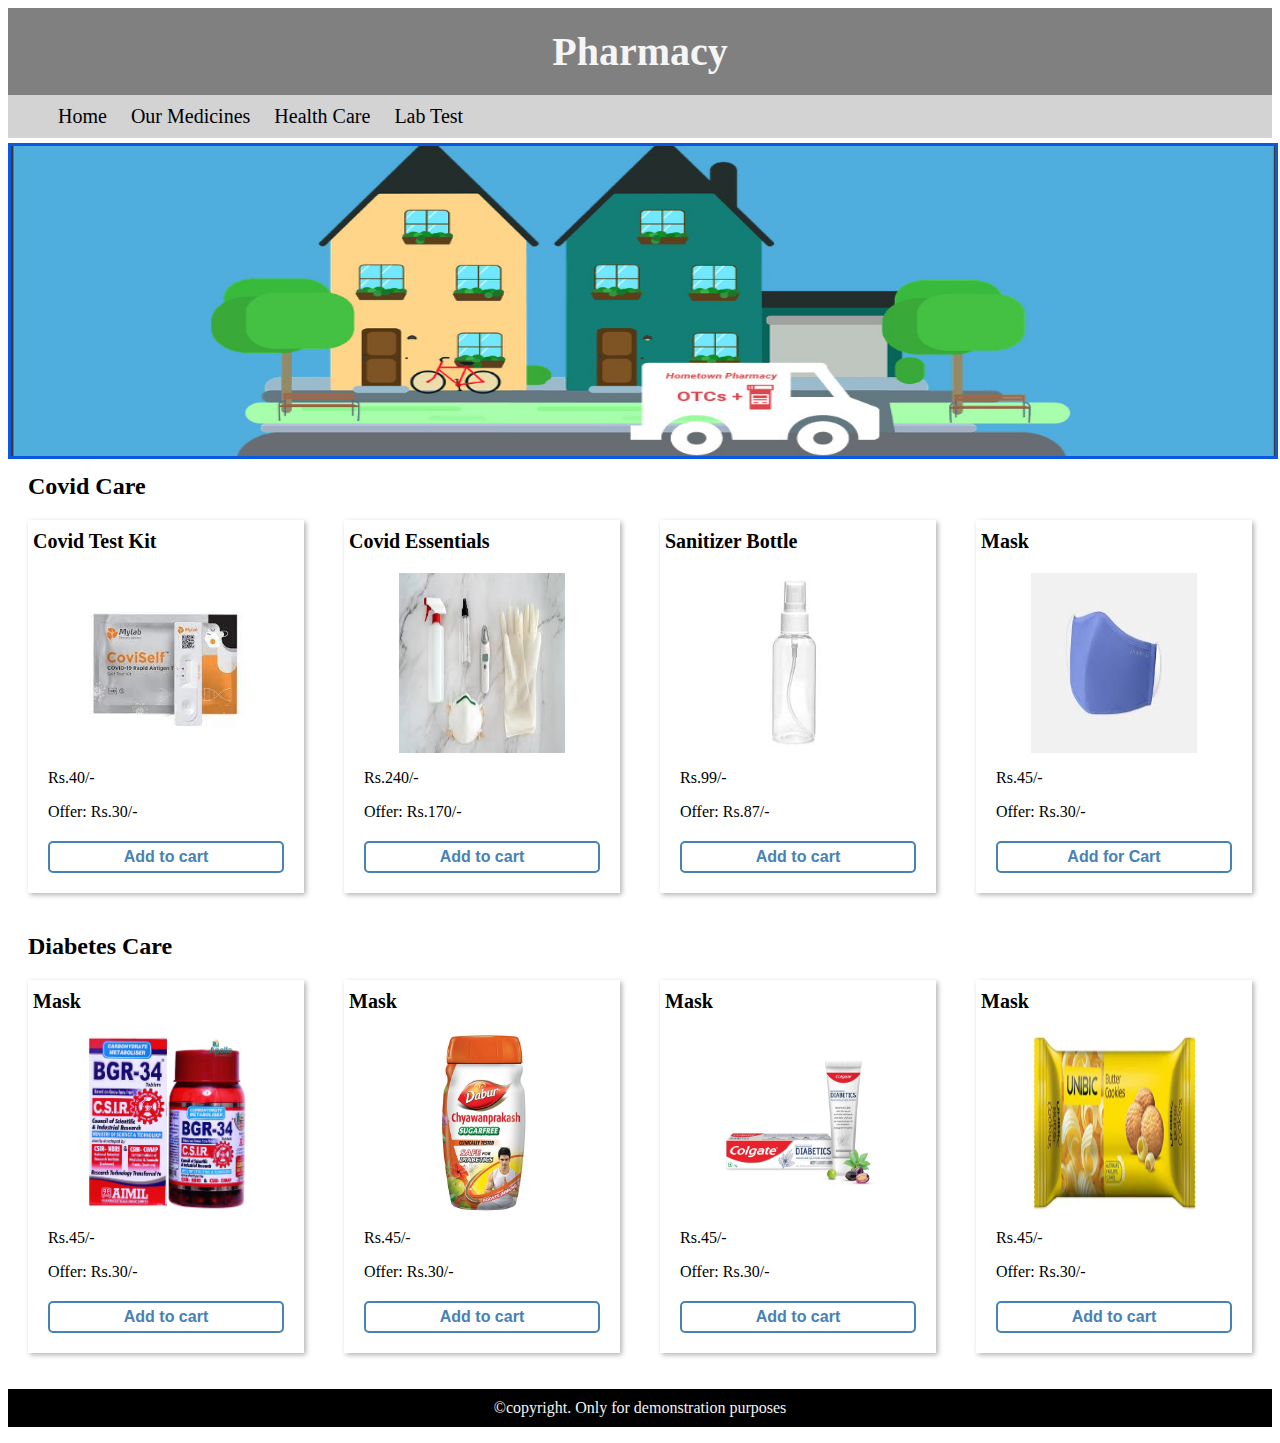
==== GradedAssignment1_G1A2/index.html @ 989205af "Add files via upload" ====
<!DOCTYPE html>
  <html lang="en">

  <head>
    <meta charset="UTF-8">
    <meta http-equiv="X-UA-Compatible" content="IE=edge">
    <meta name="viewport" content="width=device-width, initial-scale=1.0">
    <title>Document</title>
    <link rel="stylesheet" href="home.css">
  </head>

  <body>
    <header>
      <h1>Pharmacy</h1>
    </header>

    <nav>
      <ul class="nav-links">
        <li><a href="#">Home</a></li>
        <li><a href="#">Our Medicines</a>
          <ul id="dropdown-menu1">
            <li><a href="#">Fever</a></li>
            <li><a href="#">Muscle Pains</a></li>
            <li><a href="#">Cold &amp; Cough</a></li>
          </ul>
        </li>
        <li><a href="#">Health Care</a>
          <ul id="dropdown-menu2">
            <li><a href="#">Baby Care</a></li>
            <li><a href="#">Skin Care</a></li>
            <li><a href="#">Home Care</a></li>
            <li><a href="#">Personal Care</a></li>
            <li><a href="#">Pet Care</a></li>
          </ul>
        </li>
        <li><a href="lab-form.html" target="_blank">Lab Test</a></li>
      </ul>
    </nav>

    <div class="image-container">
        <img src="Images/Animation/ani1.jpg" alt="Animation1">
        <img src="Images/Animation/ani2.png" alt="Animation2">
        <img src="Images/Animation/ani3.jpg" alt="Animation3">
        <img src="Images/Animation/ani4.jpg" alt="Animation4">
        <img src="Images/Animation/ani5.jpg" alt="Animation5">
    </div>
    

    <div id="product-section">
      
      <h2>Covid Care</h2>
      <section class="product-container">
        <div class="product">
          <h3>Covid Test Kit </h3>
          <img src="Images/Products/c1.jpg" alt="Product 1">
          <p class="price"> Rs.40/- </p>
          <p class="price-after-offer">Offer: Rs.30/-</p>
          <button class="add-to-cart"> Add to cart </button>
        </div>
        <div class="product">
          <h3>Covid Essentials </h3>
          <img src="Images/Products/c2.jpg" alt="Product 2">
          <p class="price"> Rs.240/- </p>
          <p class="price-after-offer">Offer: Rs.170/-</p>
          <button class="add-to-cart"> Add to cart </button>
        </div>
        <div class="product">
          <h3>Sanitizer Bottle </h3>
          <img src="Images/Products/c3.jpg" alt="Product 3">
          <p class="price"> Rs.99/- </p>
          <p class="price-after-offer">Offer: Rs.87/-</p>
          <button class="add-to-cart"> Add to cart </button>
        </div>
        <div class="product">
          <h3> Mask </h3>
          <img src="Images/Products/c4.jpg" alt="Product 4">
          <p class="price"> Rs.45/- </p>
          <p class="price-after-offer">Offer: Rs.30/-</p>
          <button class="add-to-cart"> Add for Cart </button>
        </div>
      </section>  

       
      <h2>Diabetes Care</h2>
      <section class="product-container">
        
        <div class="product">
          <h3>Mask </h3>
          <img src="Images/Products/d1.jpg" alt="Product 1">
          <p class="price"> Rs.45/- </p>
          <p class="price-after-offer">Offer: Rs.30/-</p>
          <button class="add-to-cart"> Add to cart </button>
        </div>
        <div class="product">
          <h3>Mask </h3>
          <img src="Images/Products/d2.jpg" alt="Product 2">
          <p class="price"> Rs.45/- </p>
          <p class="price-after-offer">Offer: Rs.30/-</p>
          <button class="add-to-cart"> Add to cart </button>
        </div>
        <div class="product">
          <h3>Mask</h3>
          <img src="Images/Products/d3.jpg" alt="Product 3">
          <p class="price"> Rs.45/- </p>
          <p class="price-after-offer">Offer: Rs.30/-</p>
          <button class="add-to-cart"> Add to cart </button>
        </div>
        <div class="product">
          <h3> Mask </h3>
          <img src="Images/Products/d4.png" alt="Product 4">
          <p class="price"> Rs.45/- </p>
          <p class="price-after-offer">Offer: Rs.30/-</p>
          <button class="add-to-cart"> Add to cart </button>
        </div>
      </section>  

    </div>
    <footer>
      <p> &copy;copyright. Only for demonstration purposes</p>
    </footer>
  </body>

  </html>
---- GradedAssignment1_G1A2/home.css ----
header h1 {
    text-align: center;
    background-color: gray;
    font-size: 40px;
    padding: 20px;
    margin: 0;
    color: whitesmoke;
}

nav{
    position: sticky;
    z-index: 1;
}

.nav-links{
    margin: 0%;
    background-color: lightgray;
}

.nav-links li{
    padding: 10px;
    display: inline-block;

}
.nav-links li a {
    color: black;
    font-size: 20px;
    text-decoration: none;
}

.nav-links li:hover{
    color: rgb(200, 200, 200);
    font-weight: bolder;
    background-color: rgba(0, 0, 0, 0.7);;
}

.nav-links li:nth-child(2):hover #dropdown-menu1, .nav-links li:nth-child(3):hover #dropdown-menu2{
    display: block;
}

#dropdown-menu1, #dropdown-menu2{
    position: absolute;
    width: auto;
    max-width: 150px;
    display: none;
    background-color: whitesmoke;
    padding: 5px;
}

#dropdown-menu1 li, #dropdown-menu2 li{
    display: block;
}

#dropdown-menu1 li:hover, #dropdown-menu2 li:hover{
    background-color: rgb(241, 151, 151);
}
#dropdown-menu1 li a, #dropdown-menu2 li a{
    color: rgb(99, 158, 206);
    font-size: 16px;
}

.image-container {
    position: relative;
    height: 300px;
    margin-top: 5px;
    padding-bottom: 10px;

  }
  
  .image-container img {
     position: absolute;
     top: 0;
     left: 0;
     width: 100%;
     height: 100%;
     opacity: 0;
     z-index: -1;
     animation: fade 10s infinite;
     border: 3px solid rgb(11, 89, 225);
  }
  
.image-container img:first-child {
     opacity: 1;
     z-index: 0;
  }
  
.image-container img:nth-child(2) {
     animation-delay: 2s;
  }
  
.image-container img:nth-child(3) {
     animation-delay: 4s;
  }
  
.image-container img:nth-child(4) {
     animation-delay: 6s;
  }
  
.image-container img:last-child {
     animation-delay: 8s;
  }
  
  @keyframes fade {
     0% {
        opacity: 0;
     }
     20% {
        opacity: 1;
        z-index: 0;
     }
     25% {
        opacity: 0;
        z-index: 0;
     }
     100% {
        opacity: 0;
        z-index: 0;
     }
  }

#product-section{
    width: 100%;
    margin-top: 10px;
}

#product-section h2{
    margin-bottom: 0px;
    margin-left: 20px;
    
}

.product-container{
    display: flex;
    align-items: center;
    justify-content: space-between;
}

.product{
    display: flex;
    flex-direction: column;
    width: 300px;
    margin: 20px;
    margin-bottom: 20px;
    box-shadow: 2px 2px 5px rgba(0, 0, 0, 0.3);
    transition: all 0.2s ease-in-out;
    
}

.product-container :hover{
    transform: scale(1.1);
}

.product img {
    display: block;
    margin-left: auto;
    margin-right: auto;
    width: 60%;
    height: 20vh;
    overflow: hidden;
  }

.product h3{
    margin: 10px 10px 20px 5px;
    font-weight: bold;
    font-size: 20px;
}  

.product p {
    margin-left: 20px;
    margin-bottom: 0px;
    font-size: 1rem;
}

.add-to-cart {
    margin: 20px;
    padding: 5px;
    border: 2px solid steelblue;
    border-radius: 5px;
    background-color: white;
    color: steelblue;
    font-size: 1rem;
    font-weight: bold;
    cursor: pointer;
    transition: all 0.2s ease-in-out;
}

.add-to-cart:hover {
    background-color: rgb(250, 234, 230);
    border-color: rgb(0, 255, 76);
  }
footer p {
    text-align: center;
    background-color: black;
    color: whitesmoke;
    position: sticky;
    padding: 10px;
}
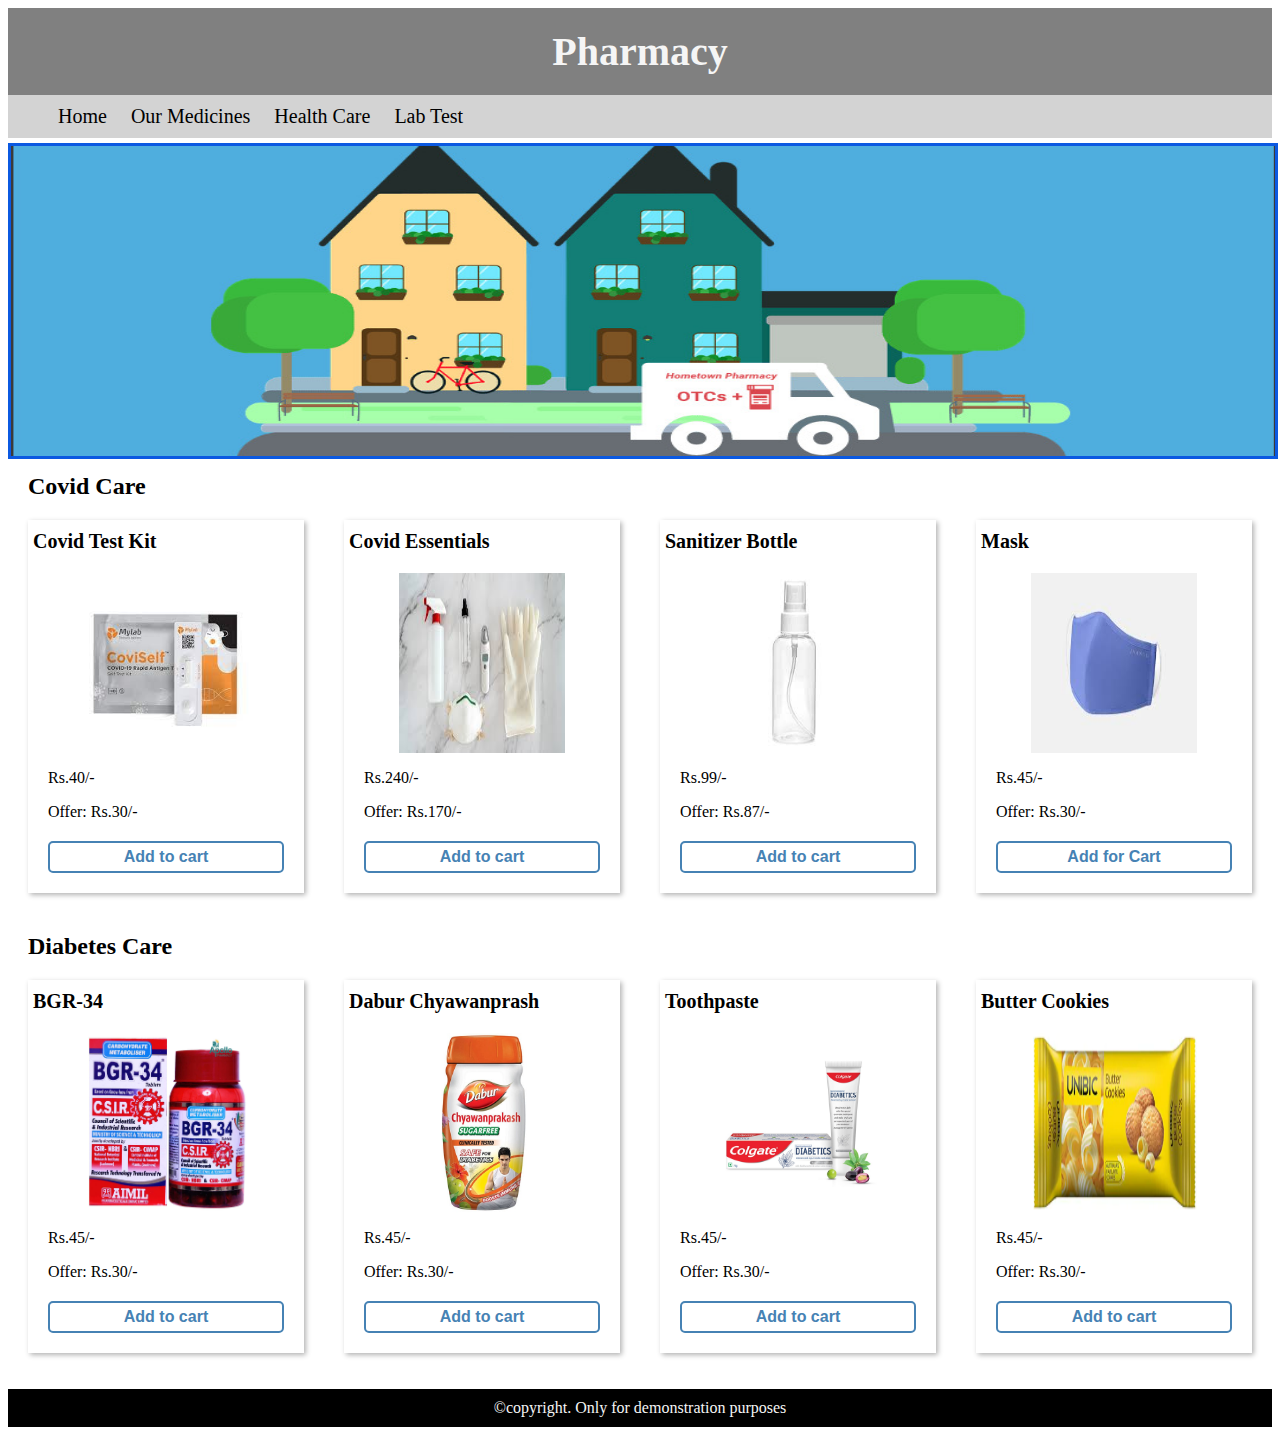
==== commit 205884d1: "Update index.html" ====
--- a/GradedAssignment1_G1A2/index.html
+++ b/GradedAssignment1_G1A2/index.html
@@ -5,7 +5,7 @@
     <meta charset="UTF-8">
     <meta http-equiv="X-UA-Compatible" content="IE=edge">
     <meta name="viewport" content="width=device-width, initial-scale=1.0">
-    <title>Document</title>
+    <title>Our Pharmacy</title>
     <link rel="stylesheet" href="home.css">
   </head>
 
@@ -85,28 +85,28 @@
       <section class="product-container">
         
         <div class="product">
-          <h3>Mask </h3>
+          <h3>BGR-34 </h3>
           <img src="Images/Products/d1.jpg" alt="Product 1">
           <p class="price"> Rs.45/- </p>
           <p class="price-after-offer">Offer: Rs.30/-</p>
           <button class="add-to-cart"> Add to cart </button>
         </div>
         <div class="product">
-          <h3>Mask </h3>
+          <h3>Dabur Chyawanprash </h3>
           <img src="Images/Products/d2.jpg" alt="Product 2">
           <p class="price"> Rs.45/- </p>
           <p class="price-after-offer">Offer: Rs.30/-</p>
           <button class="add-to-cart"> Add to cart </button>
         </div>
         <div class="product">
-          <h3>Mask</h3>
+          <h3>Toothpaste</h3>
           <img src="Images/Products/d3.jpg" alt="Product 3">
           <p class="price"> Rs.45/- </p>
           <p class="price-after-offer">Offer: Rs.30/-</p>
           <button class="add-to-cart"> Add to cart </button>
         </div>
         <div class="product">
-          <h3> Mask </h3>
+          <h3> Butter Cookies </h3>
           <img src="Images/Products/d4.png" alt="Product 4">
           <p class="price"> Rs.45/- </p>
           <p class="price-after-offer">Offer: Rs.30/-</p>
@@ -120,4 +120,4 @@
     </footer>
   </body>
 
-  </html>+  </html>
